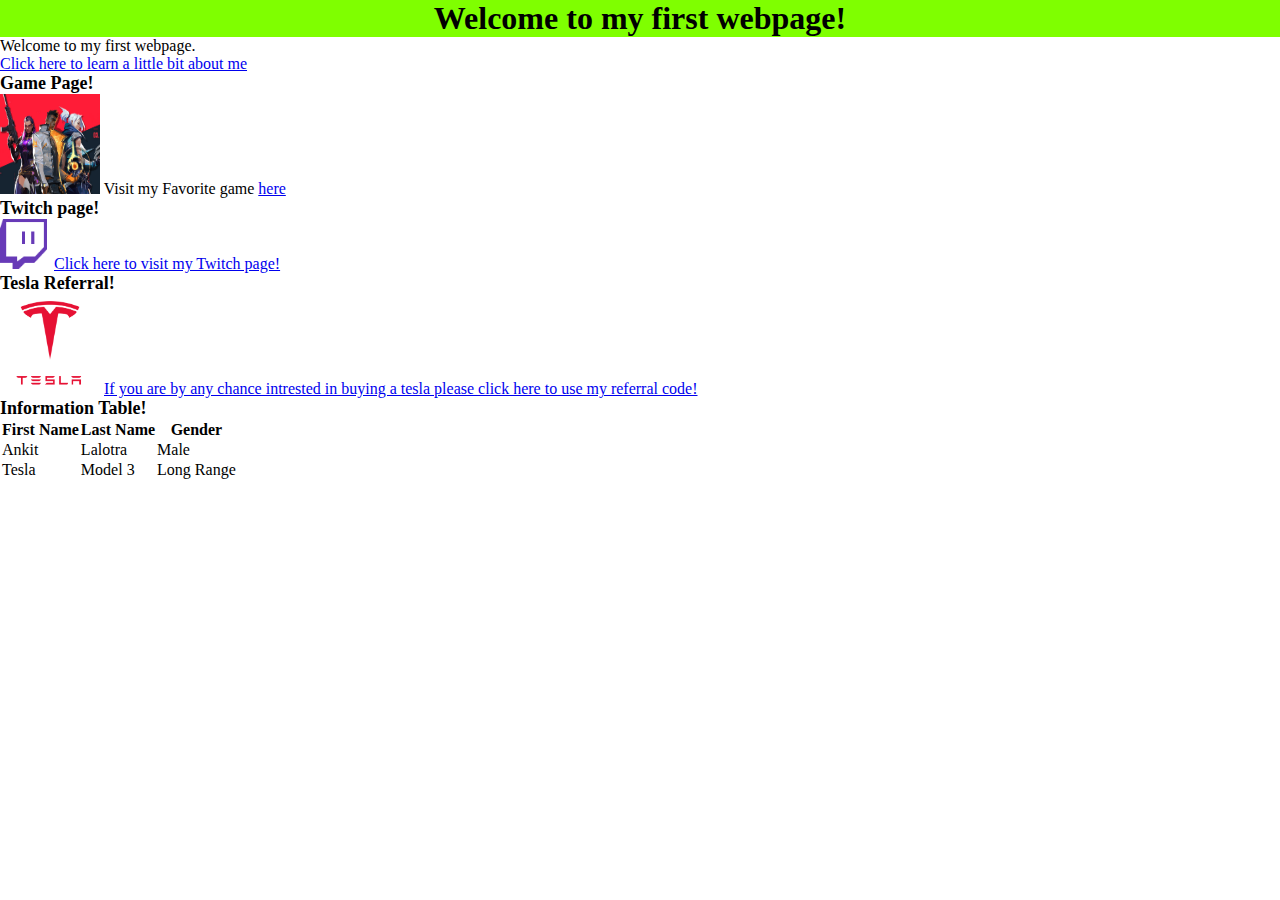
==== RootFolder/index.html @ 039102c9 "Update index.html" ====
<!--index.html
            GUI Assignment: Creating Your First Web Page
            Ankit Lalotra, UMass Lowell Computer Science, ankit_lalotra@student.uml.edu
            Copyright (c) 2021 by Lalotra. All rights reserved. May be freely copied or
            excerpted for educational purposes with credit to the author.
            updated by AL on July 13, 2021 at 10:07 AM.
            
            Required:
            • Some informative reading/interesting site to browse - Done
            • Working links - Done
            • Images - Done
            • Tables - Done
            • Styling with CSS - Done
            used css as a class and style in the header
-->
<!doctype html>  <!-- Main Structure here excluding the links and the pictures.-->
<html lang="en">
    <head>
        <meta charset = "utf-8">
        <link rel="stylesheet" href="style.css">
        <title> Ankits first GUI webpage </title> <!--Title for the webpage-->
        <style>
            h1 
            {
                background-color:chartreuse; 
                text-align: center;
            }
        </style>
    </head>
    <body>
        <h1>Welcome to my first webpage!</h1> <!-- Also used css for the header-->
        <p class="p-Welcome">Welcome to my first webpage.</p>
        <script src="js/scripts.js"></script>
        <a href="Contact.html">Click here to learn a little bit about me</a> 
        <!-- If you need to access a folder you would simply have to <a herf="(foldername)/Valorantlink.html"-->
        <!-- If i did Click here to learn a little bit about <a href="Contact.html"> me</a> only the me would be clickable to visit the page! -->   
        <!--<p class="p-welcome">Game page!</p>--> 
        <h2>Game Page!</h2>
        <img  class="Img-Tesla" src="./Img/Valorant.jpg" alt="valorant">
        Visit my Favorite game <a href="https://playvalorant.com/" target="_blank">here</a> 
        <!--<p class="p-welcome">Twitch Page!</p>-->
        <h3>Twitch page!</h3>
        <img  class="Img-Twitch" src="./Img/Twitch.jpg" alt="twitch" width="90px">
        <a href="https://www.twitch.tv/theflashkiller0" target="_blank">Click here to visit my Twitch page!</a> 
        <!--<p class="p-Welcome">Tesla Referral</p>-->
        <h4>Tesla Referral!</h4>
        <img class="Img-Tesla" src="./Img/Tesla.jpg" alt="tesla"> <!-- i did this one using css-->
        <a href="http://ts.la/ankit31699" target="_blank">If you are by any chance intrested in buying a tesla please click here to use my referral code!</a>
        
        <!--target="_blank use that to have the link open in a different tab so its more convinent-->
        <!--<div class="img-Tesla>"></div>-->
        <!--<p class="p-Welcome">information Table</p>-->
        <h5>Information Table!</h5>
        <table>
            <tr> <!-- table row-->
                <th> First Name</th><!--Table headder-->
                <th> Last Name</th><!--Table headder-->
                <th> Gender</th><!--Table headder-->
            </tr>
            <tr> <!-- table row-->
                <td>Ankit</td> <!-- Table data-->
                <td>Lalotra</td> <!-- Table data-->   <!-- You can keep copy pasting more of this table data as a templete to have more people or data added-->
                <td>Male</td> <!-- Table data-->
            </tr>
            <tr> <!-- table row-->
                <td>Tesla</td> <!-- Table data-->
                <td>Model 3</td> <!-- Table data-->   
                <td>Long Range</td> <!-- Table data-->
            </tr>
        </table>
            
    </body>
    </html>
---- RootFolder/style.css ----
*{
    margin: 0;
    padding: 0;
}

.wrapper {
    margin: 0 auto;
    width: 1000px; 
}

.Img-Tesla {
    width: 100px;
    height: 100px;
}
.Img-Twitch{
     width: 50px;
}
h2 {
   font-size: large;
}
h3 {
    font-size: large;
 }
h4 {
    font-size: large;
 }
h5 {
    font-size: large;
 }
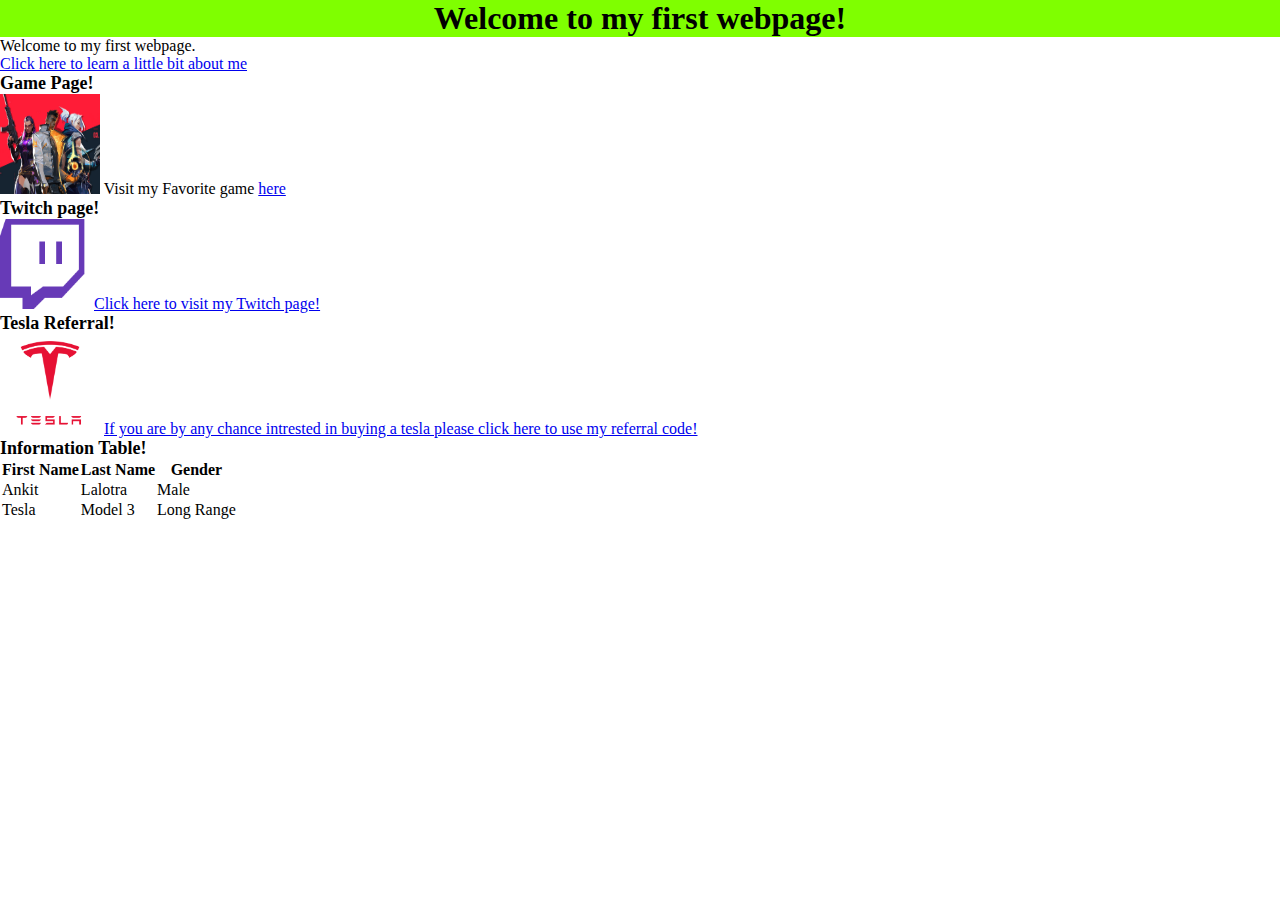
==== commit d223d328: "Update index.html" ====
--- a/RootFolder/index.html
+++ b/RootFolder/index.html
@@ -40,7 +40,7 @@
         Visit my Favorite game <a href="https://playvalorant.com/" target="_blank">here</a> 
         <!--<p class="p-welcome">Twitch Page!</p>-->
         <h3>Twitch page!</h3>
-        <img  class="Img-Twitch" src="./Img/Twitch.jpg" alt="twitch" width="90px">
+        <img src="./Img/Twitch.jpg" alt="twitch" width="90px">
         <a href="https://www.twitch.tv/theflashkiller0" target="_blank">Click here to visit my Twitch page!</a> 
         <!--<p class="p-Welcome">Tesla Referral</p>-->
         <h4>Tesla Referral!</h4>
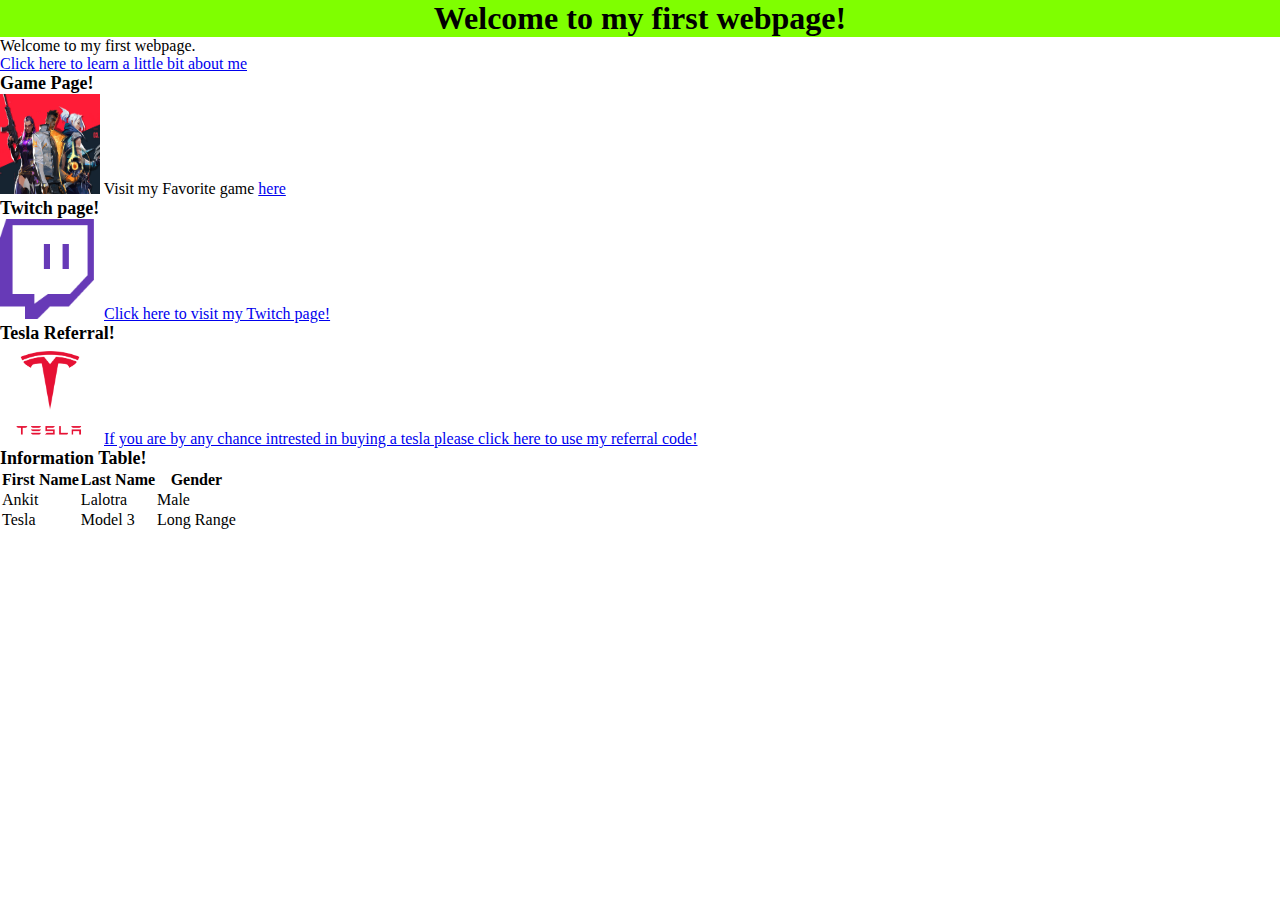
==== commit 72c98cc6: "Update index.html" ====
--- a/RootFolder/index.html
+++ b/RootFolder/index.html
@@ -40,7 +40,7 @@
         Visit my Favorite game <a href="https://playvalorant.com/" target="_blank">here</a> 
         <!--<p class="p-welcome">Twitch Page!</p>-->
         <h3>Twitch page!</h3>
-        <img src="./Img/Twitch.jpg" alt="twitch" width="90px">
+        <img src="./Img/Twitch.jpg" alt="twitch" width="100px">
         <a href="https://www.twitch.tv/theflashkiller0" target="_blank">Click here to visit my Twitch page!</a> 
         <!--<p class="p-Welcome">Tesla Referral</p>-->
         <h4>Tesla Referral!</h4>
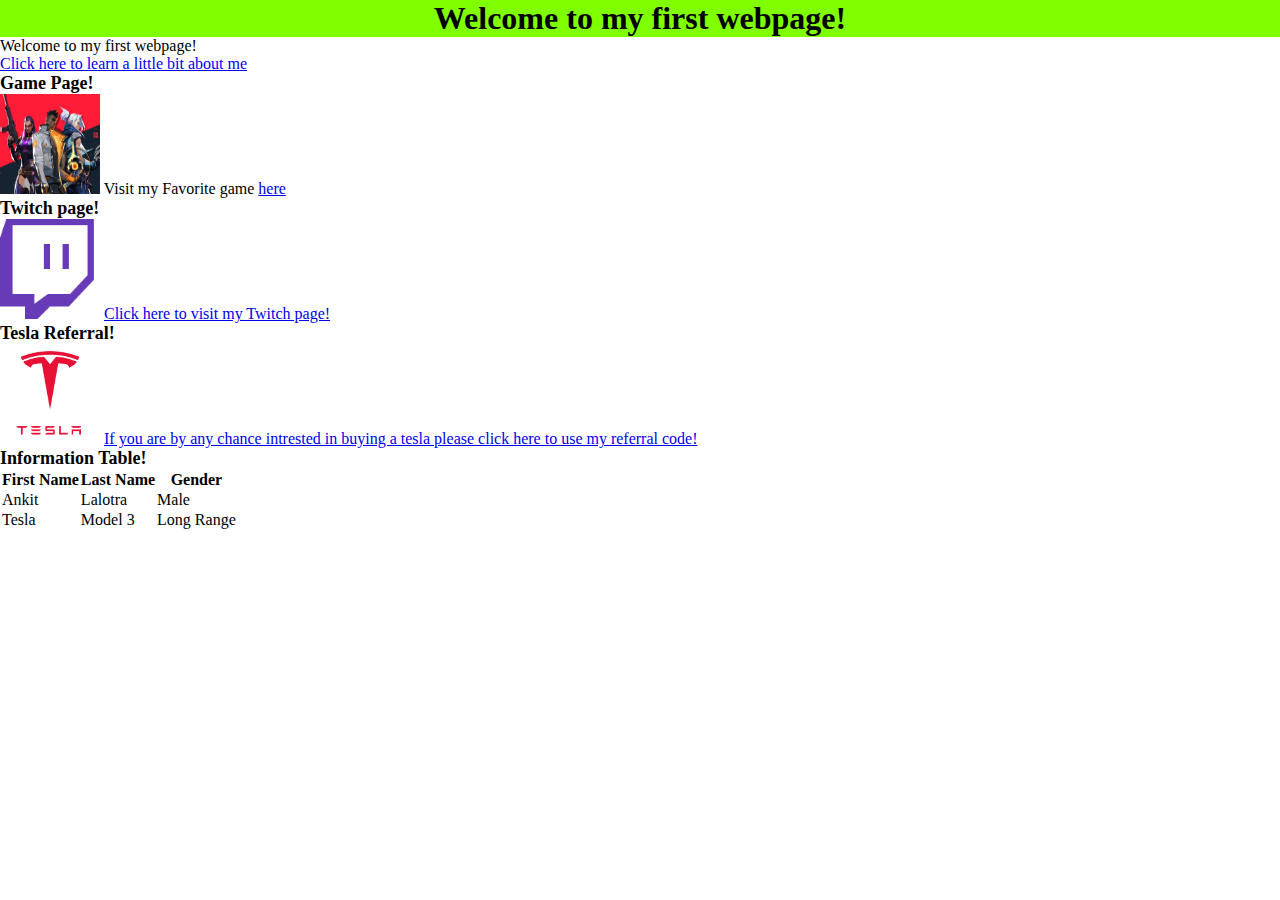
==== commit 53d137a7: "Update index.html" ====
--- a/RootFolder/index.html
+++ b/RootFolder/index.html
@@ -29,18 +29,18 @@
     </head>
     <body>
         <h1>Welcome to my first webpage!</h1> <!-- Also used css for the header-->
-        <p class="p-Welcome">Welcome to my first webpage.</p>
+        <p class="p-Welcome">Welcome to my first webpage!</p>
         <script src="js/scripts.js"></script>
         <a href="Contact.html">Click here to learn a little bit about me</a> 
         <!-- If you need to access a folder you would simply have to <a herf="(foldername)/Valorantlink.html"-->
         <!-- If i did Click here to learn a little bit about <a href="Contact.html"> me</a> only the me would be clickable to visit the page! -->   
         <!--<p class="p-welcome">Game page!</p>--> 
         <h2>Game Page!</h2>
-        <img  class="Img-Tesla" src="./Img/Valorant.jpg" alt="valorant">
+        <img class="Img-Tesla" src="./Img/Valorant.jpg" alt="valorant">
         Visit my Favorite game <a href="https://playvalorant.com/" target="_blank">here</a> 
         <!--<p class="p-welcome">Twitch Page!</p>-->
         <h3>Twitch page!</h3>
-        <img src="./Img/Twitch.jpg" alt="twitch" width="100px">
+        <img class="Img-Tesla" src="./Img/Twitch.jpg" alt="Twitch">
         <a href="https://www.twitch.tv/theflashkiller0" target="_blank">Click here to visit my Twitch page!</a> 
         <!--<p class="p-Welcome">Tesla Referral</p>-->
         <h4>Tesla Referral!</h4>
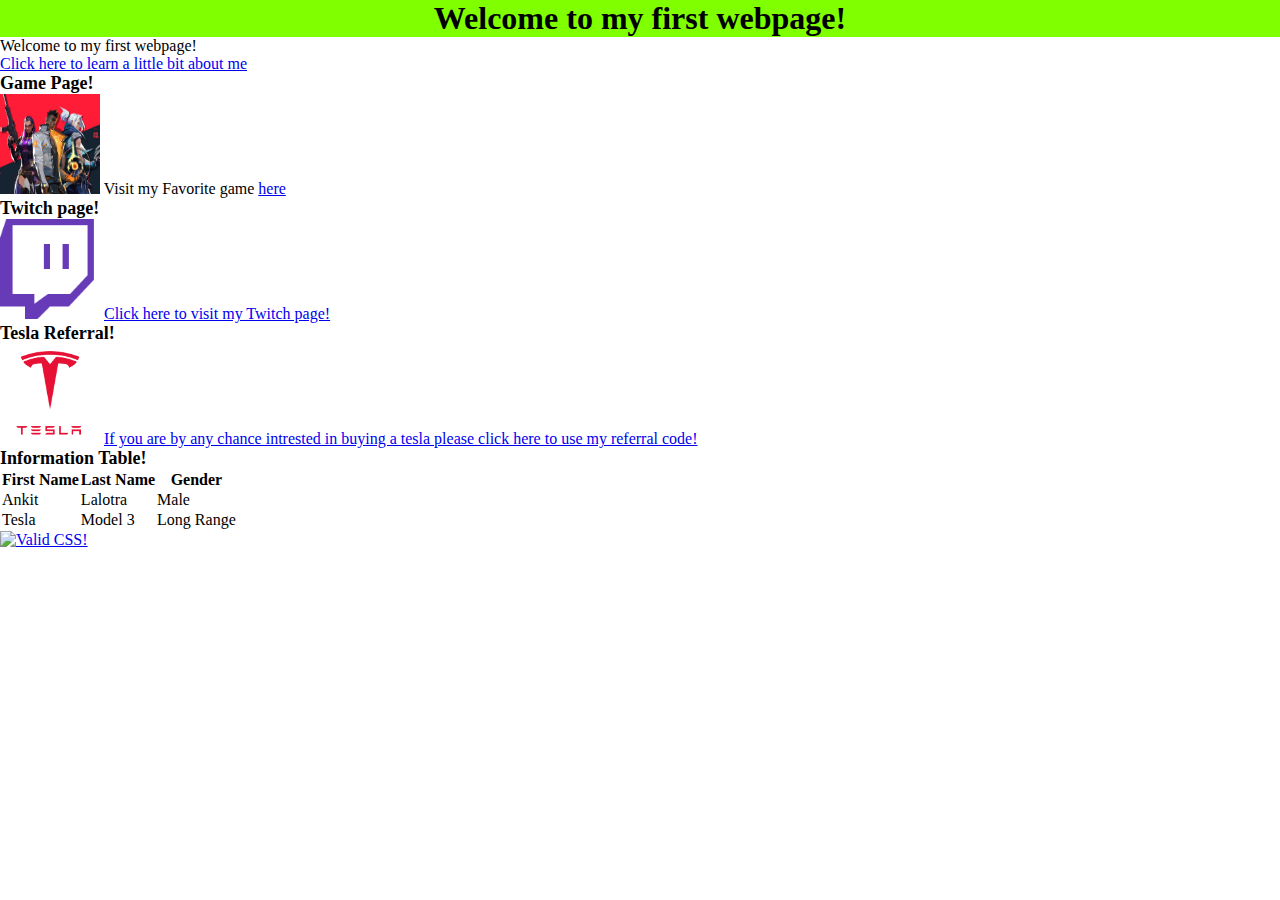
==== commit 9ac268a0: "Update index.html" ====
--- a/RootFolder/index.html
+++ b/RootFolder/index.html
@@ -68,7 +68,15 @@
                 <td>Long Range</td> <!-- Table data-->
             </tr>
         </table>
-            
+            <footer>
+              <p>
+    <a href="https://jigsaw.w3.org/css-validator/check/referer">
+        <img style="border:0;width:88px;height:31px"
+           src="https://jigsaw.w3.org/css-validator/images/vcss"
+            alt="Valid CSS!" />
+             </a>
+            </p>
+                </footer>           
     </body>
     </html>
 
